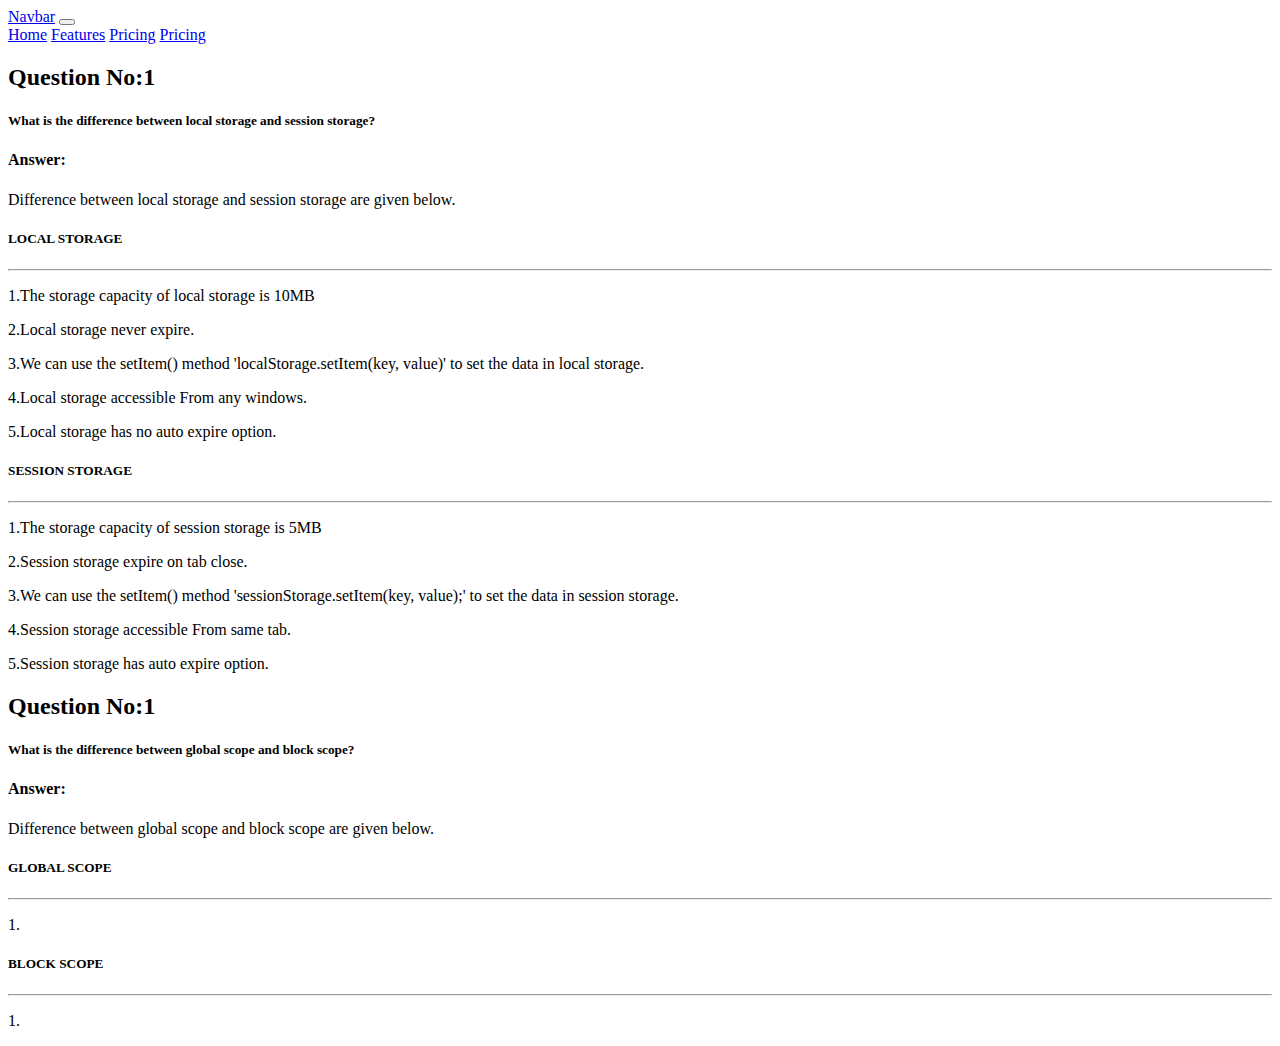
==== blog.html @ f6ed8ea0 "Question-1 add" ====
<!doctype html>
<html lang="en">

<head>
    <meta charset="utf-8">
    <meta name="viewport" content="width=device-width, initial-scale=1">
    <title>Question-Answer</title>
    <link href="https://cdn.jsdelivr.net/npm/bootstrap@5.2.1/dist/css/bootstrap.min.css" rel="stylesheet"
        integrity="sha384-iYQeCzEYFbKjA/T2uDLTpkwGzCiq6soy8tYaI1GyVh/UjpbCx/TYkiZhlZB6+fzT" crossorigin="anonymous">
</head>

<body>
    <header class="container">
        <nav class="navbar navbar-expand-lg bg-light">
            <div class="container-fluid">
                <a class="navbar-brand" href="#">Navbar</a>
                <button class="navbar-toggler" type="button" data-bs-toggle="collapse"
                    data-bs-target="#navbarNavAltMarkup" aria-controls="navbarNavAltMarkup" aria-expanded="false"
                    aria-label="Toggle navigation">
                    <span class="navbar-toggler-icon"></span>
                </button>
                <div class="collapse navbar-collapse" id="navbarNavAltMarkup">
                    <div class="navbar-nav">
                        <a class="nav-link active" aria-current="page" href="#">Home</a>
                        <a class="nav-link" href="#">Features</a>
                        <a class="nav-link" href="#">Pricing</a>
                        <a class="nav-link" href="#">Pricing</a>

                    </div>
                </div>
            </div>
        </nav>
    </header>
    <main class="container mt-5">
        <section>
            <h2>Question No:1</h2>
            <h5>What is the difference between local storage and session storage?</h5>
            <h4>Answer:</h4>
            <p>Difference between local storage and session storage are given below. </p>
            <div class="">
                <div class="row">
                    <div class="col-6 border border-dark">
                        <h5 class="text-center">LOCAL STORAGE</h5>
                        <hr>
                        <p><span>1.</span>The storage capacity of local storage is 10MB</p>
                        <p><span>2.</span>Local storage never expire.</p>
                        <p><span>3.</span>We can use the setItem() method 'localStorage.setItem(key, value)' to set the
                            data in local storage.</p>
                        <p><span>4.</span>Local storage accessible From any windows.</p>
                        <p><span>5.</span>Local storage has no auto expire option.</p>
                    </div>
                    <div class="col-6 border border-dark">
                        <h5 class="text-center">SESSION STORAGE</h5>
                        <hr>
                        <p><span>1.</span>The storage capacity of session storage is 5MB</p>
                        <p><span>2.</span>Session storage expire on tab close.</p>
                        <p><span>3.</span>We can use the setItem() method 'sessionStorage.setItem(key, value);' to set
                            the data in session storage.</p>
                        <p><span>4.</span>Session storage accessible From same tab.</p>
                        <p><span>5.</span>Session storage has auto expire option.</p>
                    </div>
                </div>
            </div>
        </section>
        <section>
            <h2>Question No:1</h2>
            <h5>What is the difference between global scope and block scope?</h5>
            <h4>Answer:</h4>
            <p>Difference between global scope and block scope are given below. </p>
            <div class="">
                <div class="row">
                    <div class="col-6 border border-dark">
                        <h5 class="text-center">GLOBAL SCOPE</h5>
                        <hr>
                        <p><span>1.</span></p>
                    </div>
                    <div class="col-6 border border-dark">
                        <h5 class="text-center">BLOCK SCOPE</h5>
                        <hr>
                        <p><span>1.</span></p>
                    </div>
                </div>
            </div>
        </section>
    </main>
    <script src="https://cdn.jsdelivr.net/npm/bootstrap@5.2.1/dist/js/bootstrap.bundle.min.js"
        integrity="sha384-u1OknCvxWvY5kfmNBILK2hRnQC3Pr17a+RTT6rIHI7NnikvbZlHgTPOOmMi466C8"
        crossorigin="anonymous"></script>
</body>

</html>
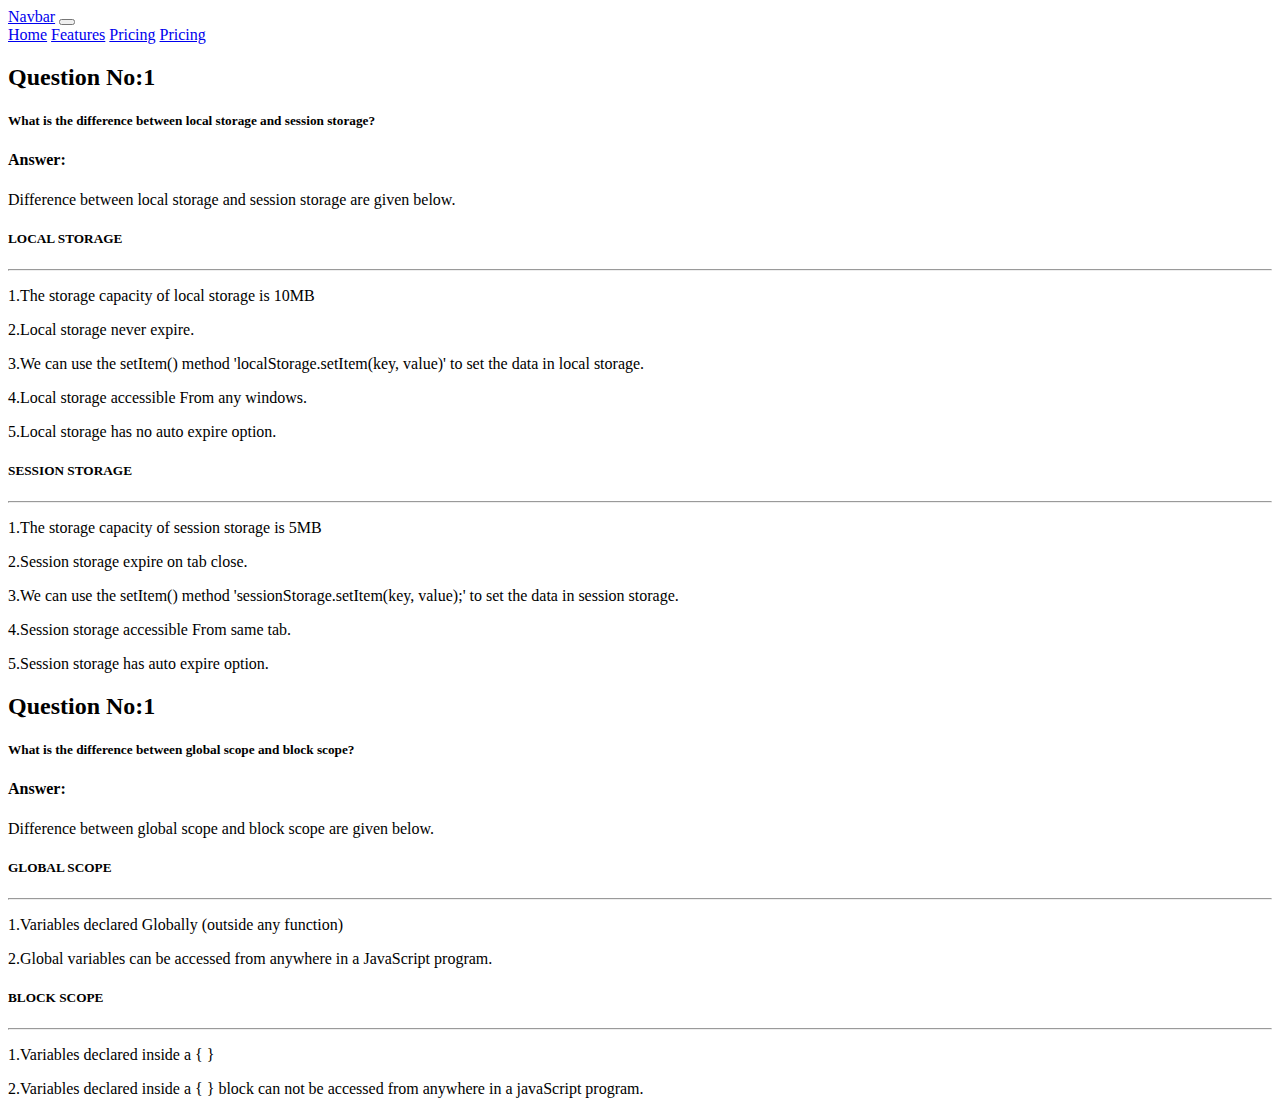
==== commit 0fccaec7: "Question-2 add" ====
--- a/blog.html
+++ b/blog.html
@@ -62,7 +62,7 @@
                 </div>
             </div>
         </section>
-        <section>
+        <section class="mt-4">
             <h2>Question No:1</h2>
             <h5>What is the difference between global scope and block scope?</h5>
             <h4>Answer:</h4>
@@ -72,12 +72,15 @@
                     <div class="col-6 border border-dark">
                         <h5 class="text-center">GLOBAL SCOPE</h5>
                         <hr>
-                        <p><span>1.</span></p>
+                        <p><span>1.</span>Variables declared Globally (outside any function)</p>
+                        <p><span>2.</span>Global variables can be accessed from anywhere in a JavaScript program.</p>
                     </div>
                     <div class="col-6 border border-dark">
                         <h5 class="text-center">BLOCK SCOPE</h5>
                         <hr>
-                        <p><span>1.</span></p>
+                        <p><span>1.</span>Variables declared inside a { } </p>
+                        <p><span>2.</span>Variables declared inside a { } block can not be accessed from anywhere in a
+                            javaScript program.</p>
                     </div>
                 </div>
             </div>
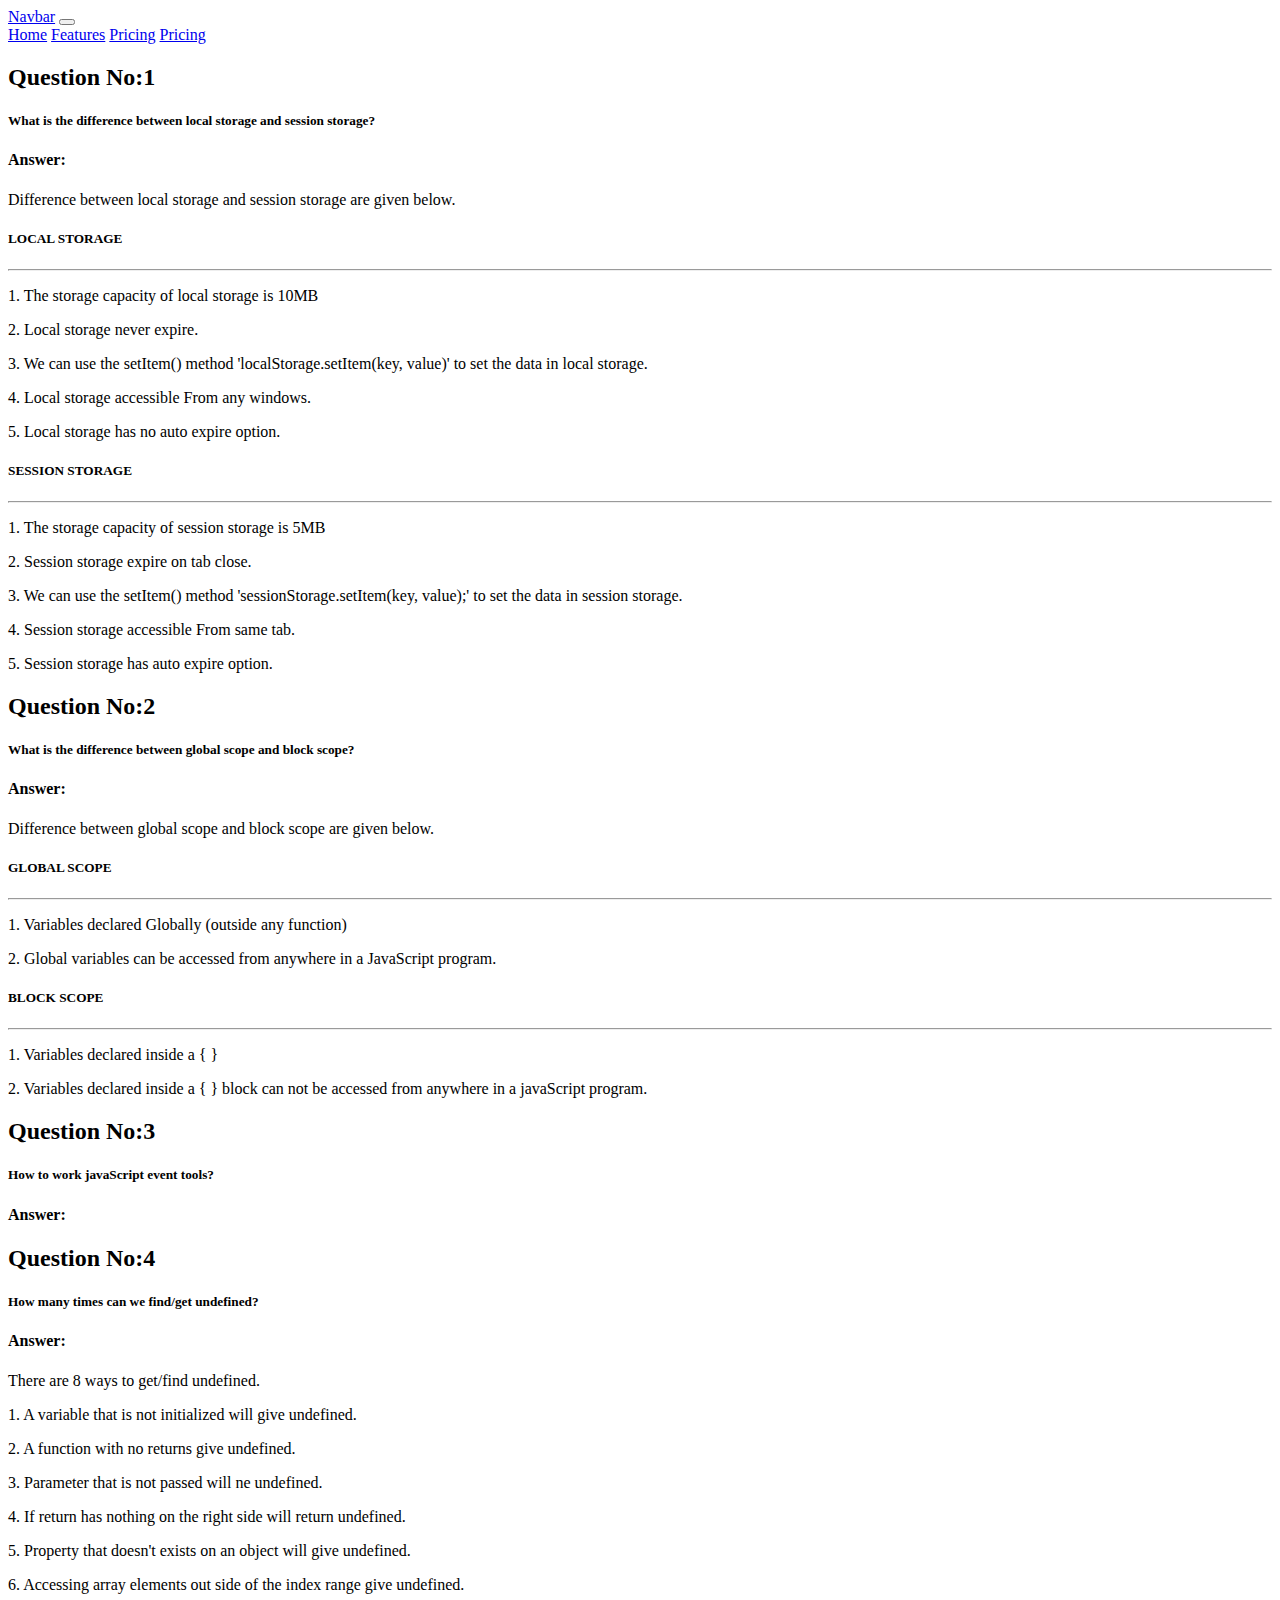
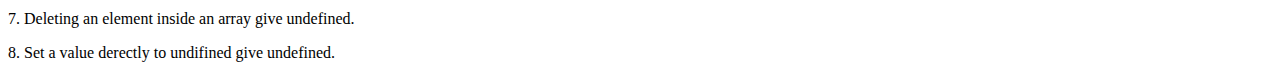
==== commit f1f3389e: "Question-3 add" ====
--- a/blog.html
+++ b/blog.html
@@ -42,28 +42,28 @@
                     <div class="col-6 border border-dark">
                         <h5 class="text-center">LOCAL STORAGE</h5>
                         <hr>
-                        <p><span>1.</span>The storage capacity of local storage is 10MB</p>
-                        <p><span>2.</span>Local storage never expire.</p>
-                        <p><span>3.</span>We can use the setItem() method 'localStorage.setItem(key, value)' to set the
+                        <p><span>1. </span>The storage capacity of local storage is 10MB</p>
+                        <p><span>2. </span>Local storage never expire.</p>
+                        <p><span>3. </span>We can use the setItem() method 'localStorage.setItem(key, value)' to set the
                             data in local storage.</p>
-                        <p><span>4.</span>Local storage accessible From any windows.</p>
-                        <p><span>5.</span>Local storage has no auto expire option.</p>
+                        <p><span>4. </span>Local storage accessible From any windows.</p>
+                        <p><span>5. </span>Local storage has no auto expire option.</p>
                     </div>
                     <div class="col-6 border border-dark">
                         <h5 class="text-center">SESSION STORAGE</h5>
                         <hr>
-                        <p><span>1.</span>The storage capacity of session storage is 5MB</p>
-                        <p><span>2.</span>Session storage expire on tab close.</p>
-                        <p><span>3.</span>We can use the setItem() method 'sessionStorage.setItem(key, value);' to set
+                        <p><span>1. </span>The storage capacity of session storage is 5MB</p>
+                        <p><span>2. </span>Session storage expire on tab close.</p>
+                        <p><span>3. </span>We can use the setItem() method 'sessionStorage.setItem(key, value);' to set
                             the data in session storage.</p>
-                        <p><span>4.</span>Session storage accessible From same tab.</p>
-                        <p><span>5.</span>Session storage has auto expire option.</p>
+                        <p><span>4. </span>Session storage accessible From same tab.</p>
+                        <p><span>5. </span>Session storage has auto expire option.</p>
                     </div>
                 </div>
             </div>
         </section>
         <section class="mt-4">
-            <h2>Question No:1</h2>
+            <h2>Question No:2</h2>
             <h5>What is the difference between global scope and block scope?</h5>
             <h4>Answer:</h4>
             <p>Difference between global scope and block scope are given below. </p>
@@ -72,18 +72,38 @@
                     <div class="col-6 border border-dark">
                         <h5 class="text-center">GLOBAL SCOPE</h5>
                         <hr>
-                        <p><span>1.</span>Variables declared Globally (outside any function)</p>
-                        <p><span>2.</span>Global variables can be accessed from anywhere in a JavaScript program.</p>
+                        <p><span>1. </span>Variables declared Globally (outside any function)</p>
+                        <p><span>2. </span>Global variables can be accessed from anywhere in a JavaScript program.</p>
                     </div>
                     <div class="col-6 border border-dark">
                         <h5 class="text-center">BLOCK SCOPE</h5>
                         <hr>
-                        <p><span>1.</span>Variables declared inside a { } </p>
-                        <p><span>2.</span>Variables declared inside a { } block can not be accessed from anywhere in a
+                        <p><span>1. </span>Variables declared inside a { } </p>
+                        <p><span>2. </span>Variables declared inside a { } block can not be accessed from anywhere in a
                             javaScript program.</p>
                     </div>
                 </div>
             </div>
+        </section>
+        <section class="mt-4">
+            <h2>Question No:3</h2>
+            <h5>How to work javaScript event tools?</h5>
+            <h4>Answer:</h4>
+            <p></p>
+        </section>
+        <section class="mt-4">
+            <h2>Question No:4</h2>
+            <h5>How many times can we find/get undefined?</h5>
+            <h4>Answer:</h4>
+            <p>There are 8 ways to get/find undefined.</p>
+            <p><span>1. </span>A variable that is not initialized will give undefined.</p>
+            <p><span>2. </span> A function with no returns give undefined. </p>
+            <p><span>3. </span>Parameter that is not passed will ne undefined.</p>
+            <p><span>4. </span>If return has nothing on the right side will return undefined. </p>
+            <p><span>5. </span>Property that doesn't exists on an object will give undefined.</p>
+            <p><span>6. </span>Accessing array elements out side of the index range give undefined.</p>
+            <p><span>7. </span>Deleting an element inside an array give undefined.</p>
+            <p><span>8. </span>Set a value derectly to undifined give undefined.</p>
         </section>
     </main>
     <script src="https://cdn.jsdelivr.net/npm/bootstrap@5.2.1/dist/js/bootstrap.bundle.min.js"
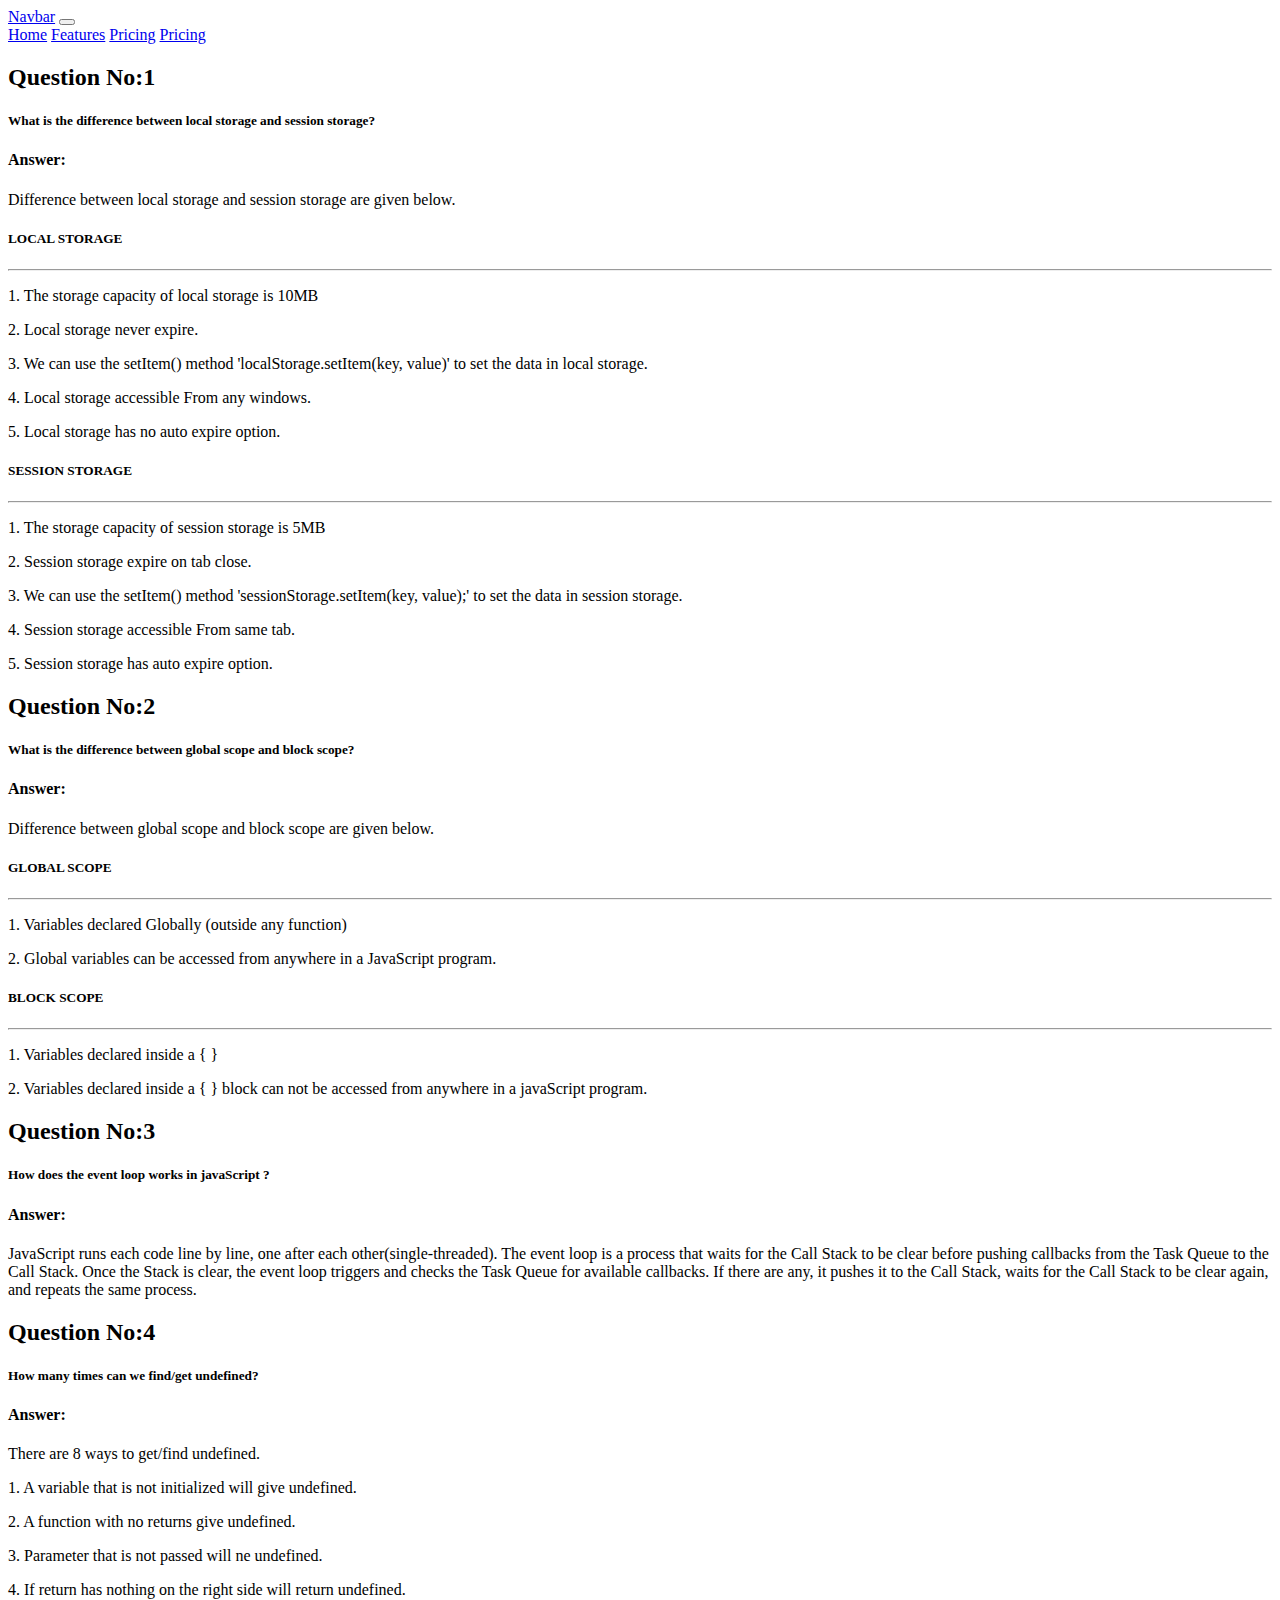
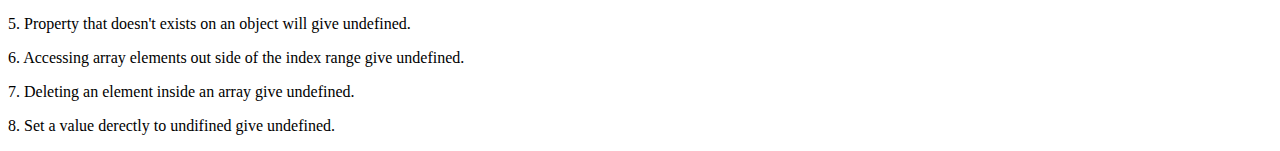
==== commit e4e9a130: "Question-3 add" ====
--- a/blog.html
+++ b/blog.html
@@ -87,9 +87,13 @@
         </section>
         <section class="mt-4">
             <h2>Question No:3</h2>
-            <h5>How to work javaScript event tools?</h5>
+            <h5>How does the event loop works in javaScript ?</h5>
             <h4>Answer:</h4>
-            <p></p>
+            <p>JavaScript runs each code line by line, one after each other(single-threaded). The event loop is a
+                process that waits for the Call Stack to be clear before pushing callbacks from the Task Queue to the
+                Call Stack. Once the Stack is clear, the event loop triggers and checks the Task Queue for available
+                callbacks. If there are any, it pushes it to the Call Stack, waits for the Call Stack to be clear again,
+                and repeats the same process.</p>
         </section>
         <section class="mt-4">
             <h2>Question No:4</h2>
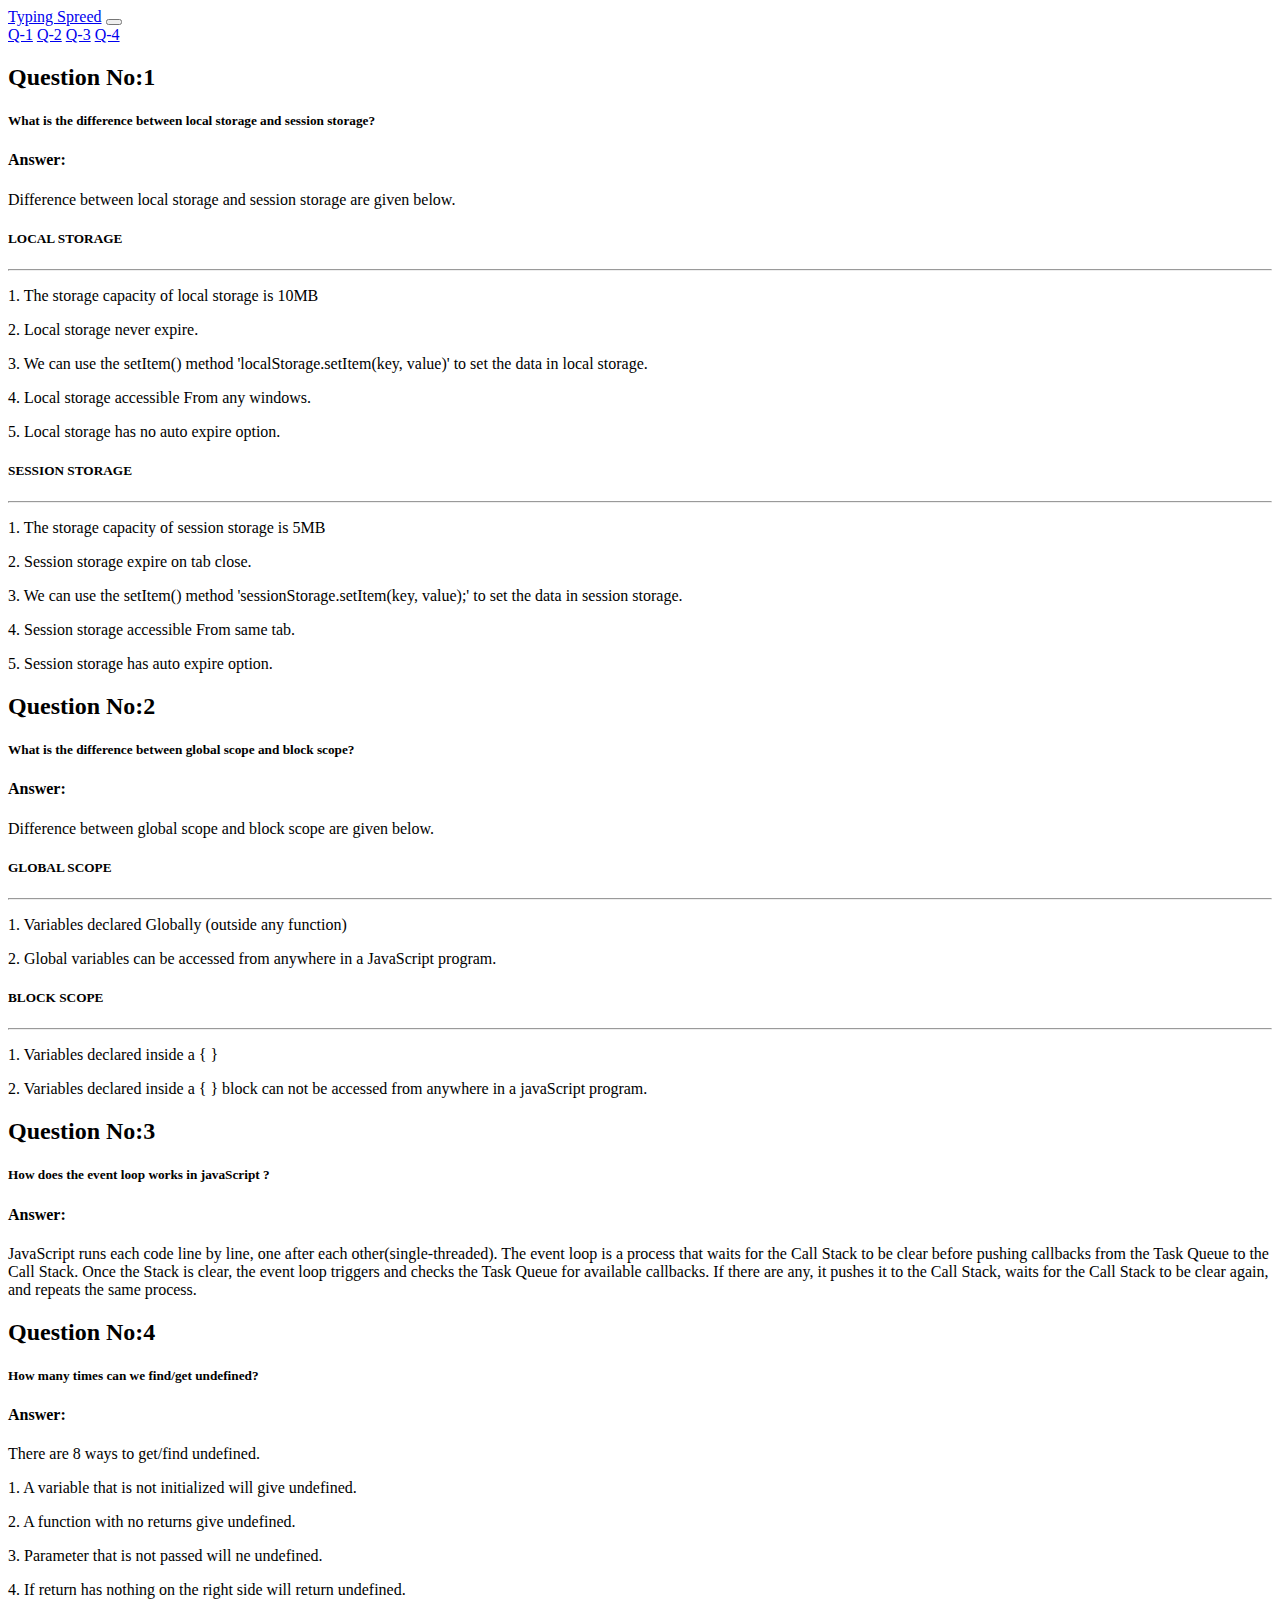
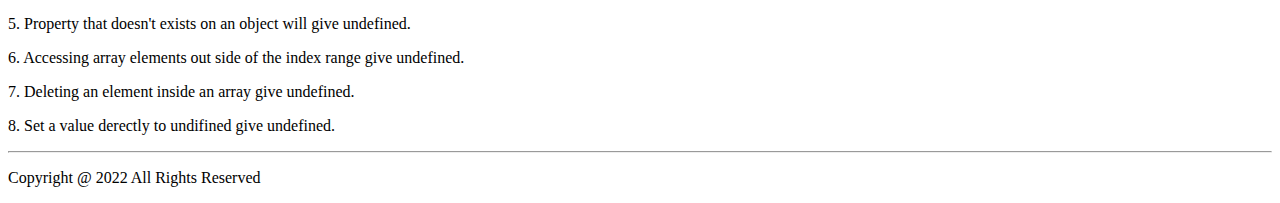
==== commit bdefbaf3: "blog link add" ====
--- a/blog.html
+++ b/blog.html
@@ -10,10 +10,11 @@
 </head>
 
 <body>
-    <header class="container">
+    <!------ header part ------>
+    <header class="container my-5">
         <nav class="navbar navbar-expand-lg bg-light">
             <div class="container-fluid">
-                <a class="navbar-brand" href="#">Navbar</a>
+                <a class="navbar-brand text-primary" href="index.html">Typing Spreed</a>
                 <button class="navbar-toggler" type="button" data-bs-toggle="collapse"
                     data-bs-target="#navbarNavAltMarkup" aria-controls="navbarNavAltMarkup" aria-expanded="false"
                     aria-label="Toggle navigation">
@@ -21,18 +22,20 @@
                 </button>
                 <div class="collapse navbar-collapse" id="navbarNavAltMarkup">
                     <div class="navbar-nav">
-                        <a class="nav-link active" aria-current="page" href="#">Home</a>
-                        <a class="nav-link" href="#">Features</a>
-                        <a class="nav-link" href="#">Pricing</a>
-                        <a class="nav-link" href="#">Pricing</a>
+                        <a class="nav-link active" aria-current="page" href="#question-one">Q-1</a>
+                        <a class="nav-link" href="#question-two">Q-2</a>
+                        <a class="nav-link" href="#question-three">Q-3</a>
+                        <a class="nav-link" href="#question-four">Q-4</a>
 
                     </div>
                 </div>
             </div>
         </nav>
     </header>
+    <!-------- main part -------->
     <main class="container mt-5">
-        <section>
+        <!----------- Question No-1 ----------->
+        <section id="question-one">
             <h2>Question No:1</h2>
             <h5>What is the difference between local storage and session storage?</h5>
             <h4>Answer:</h4>
@@ -62,7 +65,8 @@
                 </div>
             </div>
         </section>
-        <section class="mt-4">
+        <!----------- Question No-1 ----------->
+        <section id="question-two" class="mt-4">
             <h2>Question No:2</h2>
             <h5>What is the difference between global scope and block scope?</h5>
             <h4>Answer:</h4>
@@ -85,7 +89,8 @@
                 </div>
             </div>
         </section>
-        <section class="mt-4">
+        <!----------- Question No-3 ----------->
+        <section id="question-three" class="mt-4">
             <h2>Question No:3</h2>
             <h5>How does the event loop works in javaScript ?</h5>
             <h4>Answer:</h4>
@@ -95,7 +100,8 @@
                 callbacks. If there are any, it pushes it to the Call Stack, waits for the Call Stack to be clear again,
                 and repeats the same process.</p>
         </section>
-        <section class="mt-4">
+        <!------- Question No-4 --------->
+        <section id="question-four" class="mt-4">
             <h2>Question No:4</h2>
             <h5>How many times can we find/get undefined?</h5>
             <h4>Answer:</h4>
@@ -110,6 +116,12 @@
             <p><span>8. </span>Set a value derectly to undifined give undefined.</p>
         </section>
     </main>
+    <hr>
+    <!------------ footer part start --------->
+    <footer>
+        <p class="text-center">Copyright @ 2022 All Rights Reserved</p>
+    </footer>
+    <!-------- footer part end ------------>
     <script src="https://cdn.jsdelivr.net/npm/bootstrap@5.2.1/dist/js/bootstrap.bundle.min.js"
         integrity="sha384-u1OknCvxWvY5kfmNBILK2hRnQC3Pr17a+RTT6rIHI7NnikvbZlHgTPOOmMi466C8"
         crossorigin="anonymous"></script>
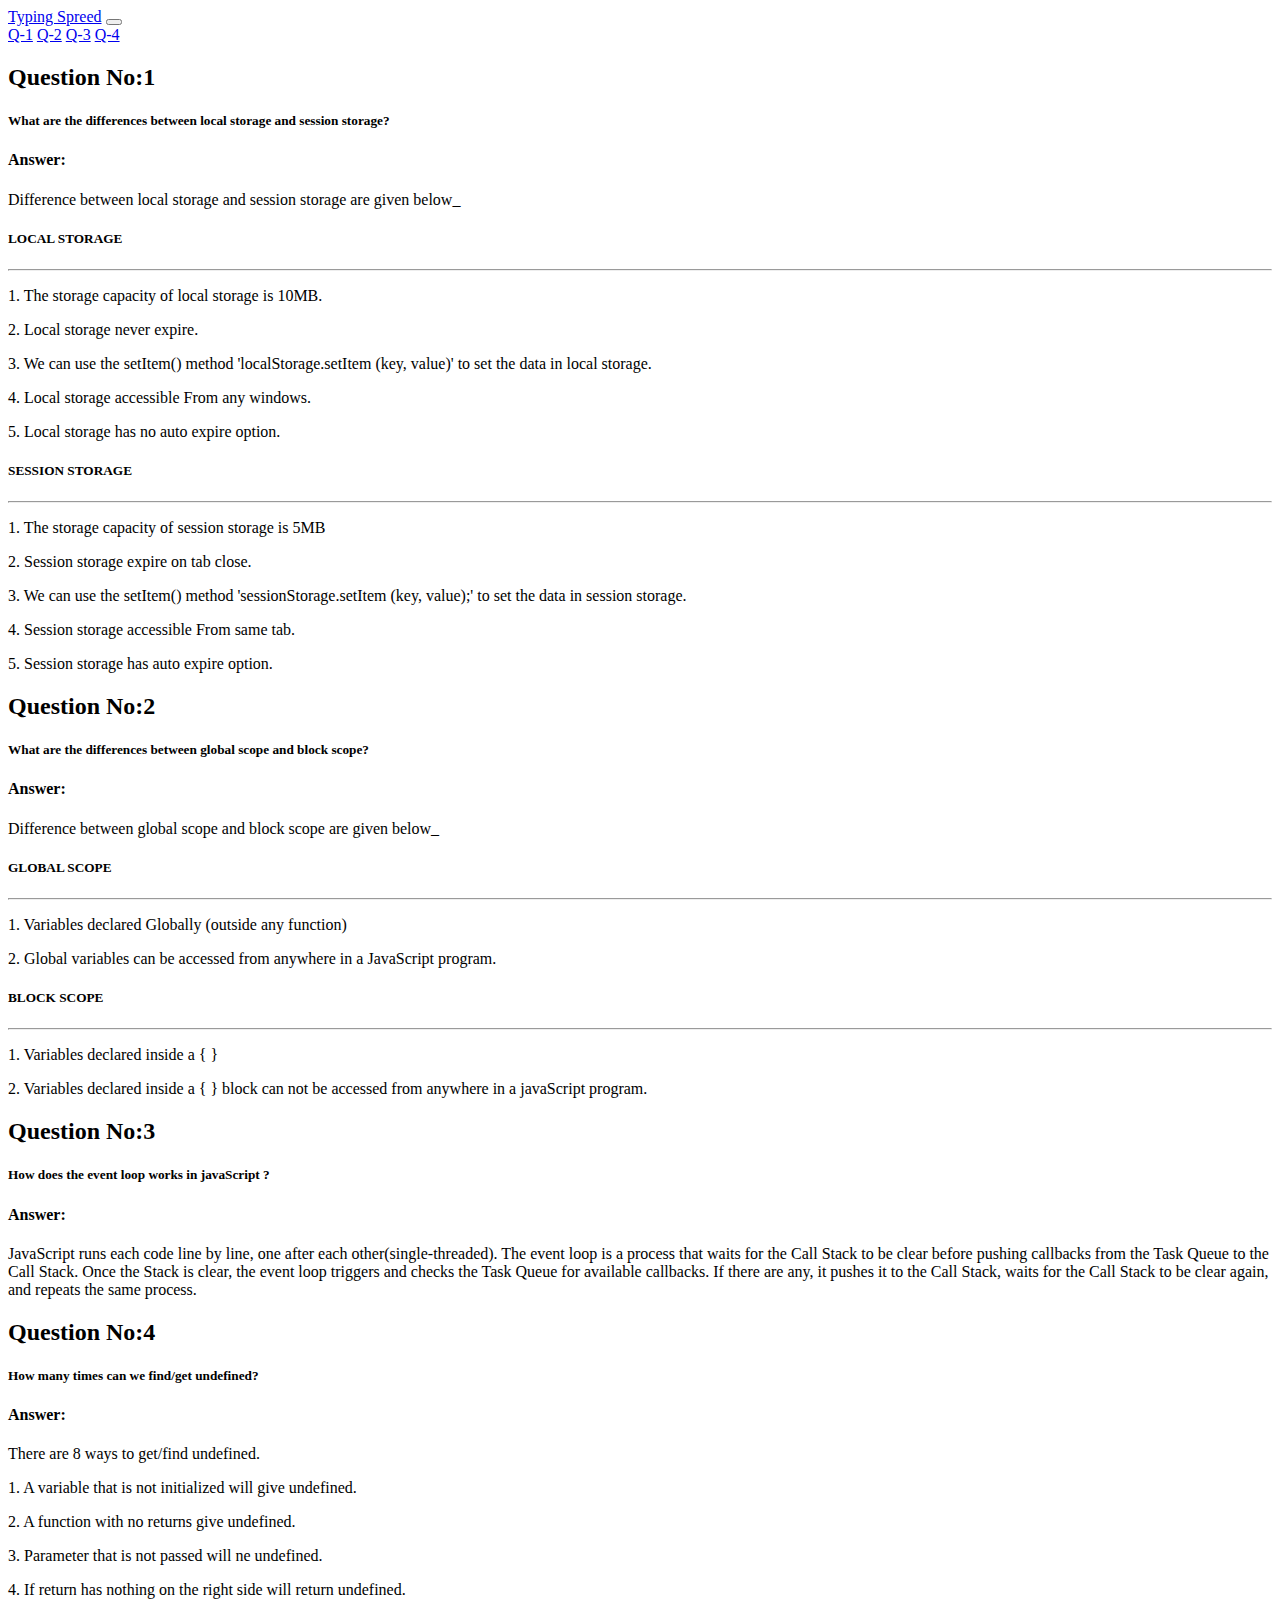
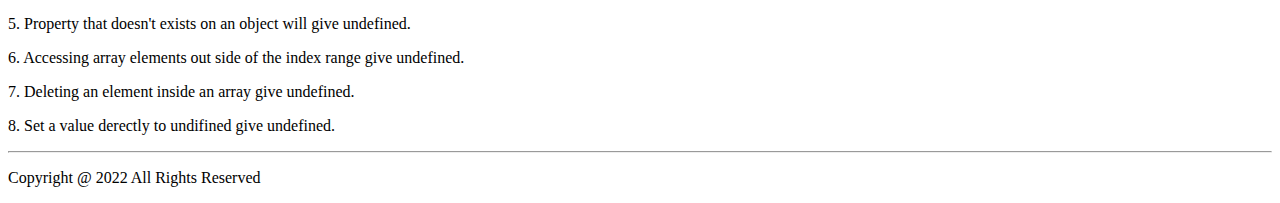
==== commit 67ab4bed: "blog recheck" ====
--- a/blog.html
+++ b/blog.html
@@ -9,12 +9,12 @@
         integrity="sha384-iYQeCzEYFbKjA/T2uDLTpkwGzCiq6soy8tYaI1GyVh/UjpbCx/TYkiZhlZB6+fzT" crossorigin="anonymous">
 </head>
 
-<body>
+<body class="bg-dark text-white">
     <!------ header part ------>
     <header class="container my-5">
         <nav class="navbar navbar-expand-lg bg-light">
             <div class="container-fluid">
-                <a class="navbar-brand text-primary" href="index.html">Typing Spreed</a>
+                <a class="navbar-brand text-primary fs-3" href="index.html">Typing Spreed</a>
                 <button class="navbar-toggler" type="button" data-bs-toggle="collapse"
                     data-bs-target="#navbarNavAltMarkup" aria-controls="navbarNavAltMarkup" aria-expanded="false"
                     aria-label="Toggle navigation">
@@ -37,27 +37,28 @@
         <!----------- Question No-1 ----------->
         <section id="question-one">
             <h2>Question No:1</h2>
-            <h5>What is the difference between local storage and session storage?</h5>
+            <h5>What are the differences between local storage and session storage?</h5>
             <h4>Answer:</h4>
-            <p>Difference between local storage and session storage are given below. </p>
+            <p>Difference between local storage and session storage are given below_ </p>
             <div class="">
                 <div class="row">
-                    <div class="col-6 border border-dark">
+                    <div class="col-6 border border-white">
                         <h5 class="text-center">LOCAL STORAGE</h5>
                         <hr>
-                        <p><span>1. </span>The storage capacity of local storage is 10MB</p>
+                        <p><span>1. </span>The storage capacity of local storage is 10MB.</p>
                         <p><span>2. </span>Local storage never expire.</p>
-                        <p><span>3. </span>We can use the setItem() method 'localStorage.setItem(key, value)' to set the
+                        <p><span>3. </span>We can use the setItem() method 'localStorage.setItem (key, value)' to set
+                            the
                             data in local storage.</p>
                         <p><span>4. </span>Local storage accessible From any windows.</p>
                         <p><span>5. </span>Local storage has no auto expire option.</p>
                     </div>
-                    <div class="col-6 border border-dark">
+                    <div class="col-6 border border-white">
                         <h5 class="text-center">SESSION STORAGE</h5>
                         <hr>
                         <p><span>1. </span>The storage capacity of session storage is 5MB</p>
                         <p><span>2. </span>Session storage expire on tab close.</p>
-                        <p><span>3. </span>We can use the setItem() method 'sessionStorage.setItem(key, value);' to set
+                        <p><span>3. </span>We can use the setItem() method 'sessionStorage.setItem (key, value);' to set
                             the data in session storage.</p>
                         <p><span>4. </span>Session storage accessible From same tab.</p>
                         <p><span>5. </span>Session storage has auto expire option.</p>
@@ -68,18 +69,18 @@
         <!----------- Question No-1 ----------->
         <section id="question-two" class="mt-4">
             <h2>Question No:2</h2>
-            <h5>What is the difference between global scope and block scope?</h5>
+            <h5>What are the differences between global scope and block scope?</h5>
             <h4>Answer:</h4>
-            <p>Difference between global scope and block scope are given below. </p>
+            <p>Difference between global scope and block scope are given below_ </p>
             <div class="">
                 <div class="row">
-                    <div class="col-6 border border-dark">
+                    <div class="col-6 border border-white">
                         <h5 class="text-center">GLOBAL SCOPE</h5>
                         <hr>
                         <p><span>1. </span>Variables declared Globally (outside any function)</p>
                         <p><span>2. </span>Global variables can be accessed from anywhere in a JavaScript program.</p>
                     </div>
-                    <div class="col-6 border border-dark">
+                    <div class="col-6 border border-white">
                         <h5 class="text-center">BLOCK SCOPE</h5>
                         <hr>
                         <p><span>1. </span>Variables declared inside a { } </p>
@@ -101,7 +102,7 @@
                 and repeats the same process.</p>
         </section>
         <!------- Question No-4 --------->
-        <section id="question-four" class="mt-4">
+        <section id="question-four" class="my-4">
             <h2>Question No:4</h2>
             <h5>How many times can we find/get undefined?</h5>
             <h4>Answer:</h4>
@@ -116,9 +117,9 @@
             <p><span>8. </span>Set a value derectly to undifined give undefined.</p>
         </section>
     </main>
-    <hr>
+    <hr class="container">
     <!------------ footer part start --------->
-    <footer>
+    <footer class=" my-4">
         <p class="text-center">Copyright @ 2022 All Rights Reserved</p>
     </footer>
     <!-------- footer part end ------------>
